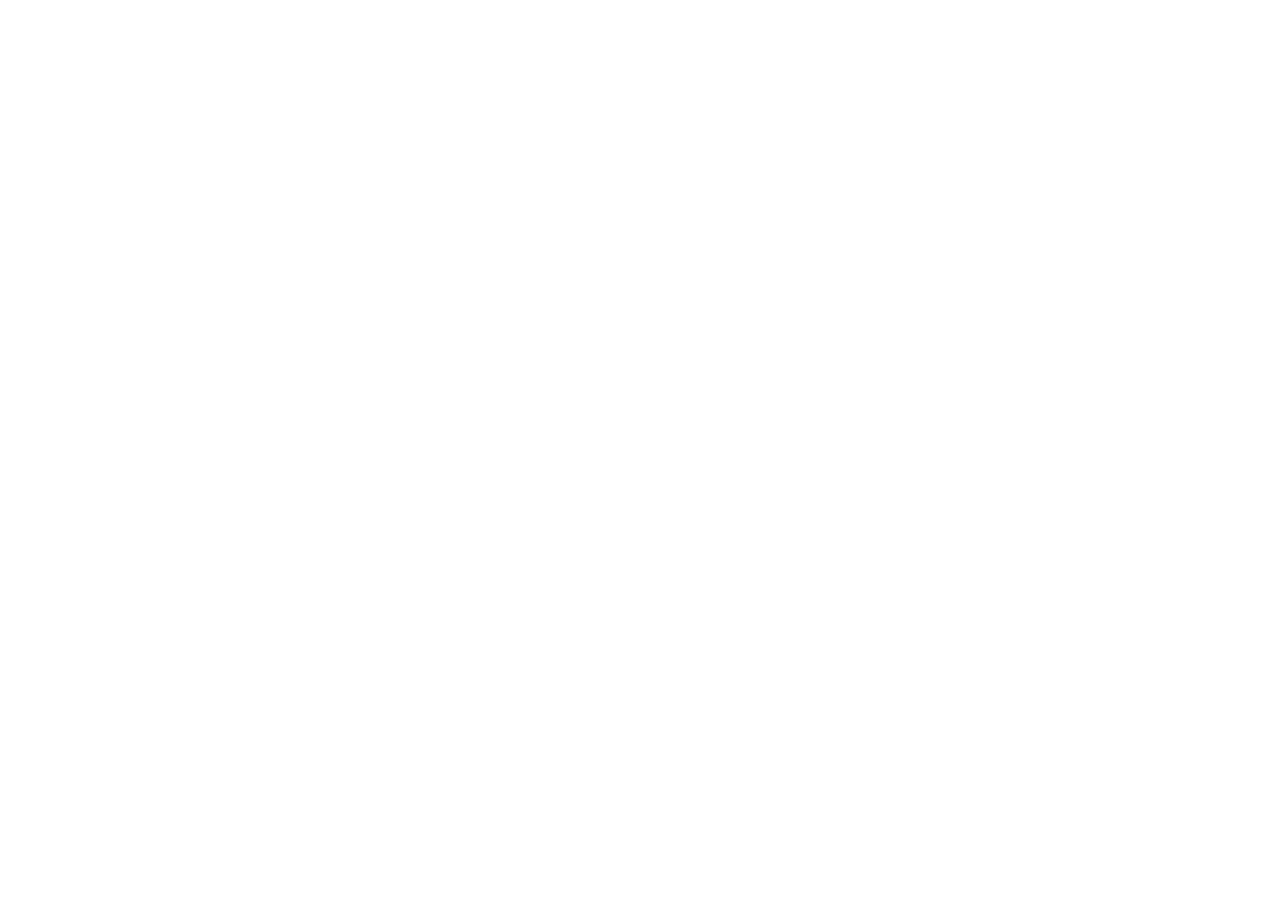
==== pages/newpage.html @ ac3bc803 "..." ====
<!DOCTYPE html>
<html lang="en">
<head>
    <meta charset="UTF-8">
    <meta name="viewport" content="width=device-width, initial-scale=1.0">
    <title>Document</title>
</head>
<body>
    
</body>
</html>
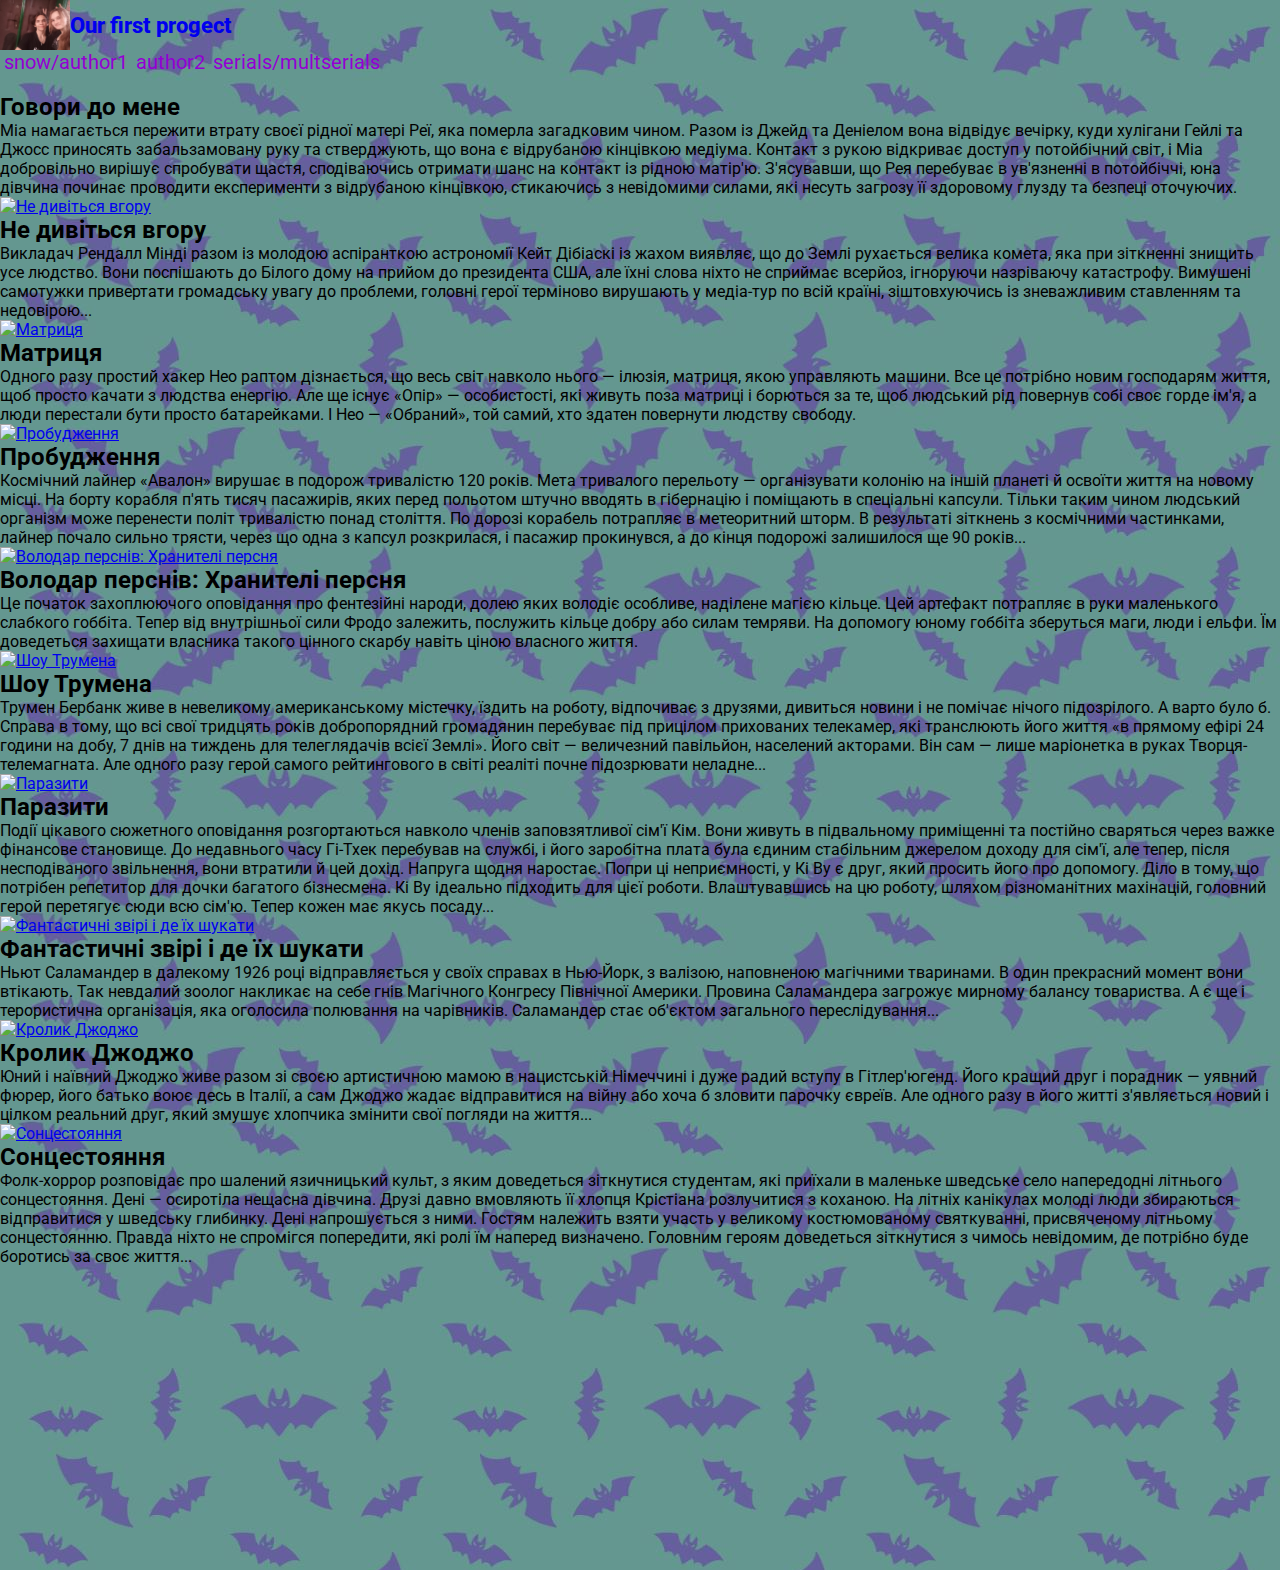
==== commit 97b70625: "rer" ====
--- a/pages/newpage.html
+++ b/pages/newpage.html
@@ -1,11 +1,266 @@
 <!DOCTYPE html>
 <html lang="en">
+
 <head>
     <meta charset="UTF-8">
     <meta name="viewport" content="width=device-width, initial-scale=1.0">
     <title>Document</title>
+    <link rel="preconnect" href="https://fonts.googleapis.com">
+    <link rel="preconnect" href="https://fonts.gstatic.com" crossorigin>
+    <link
+        href="https://fonts.googleapis.com/css2?family=Roboto:ital,wght@0,100;0,300;0,400;0,500;0,700;0,900;1,100;1,300;1,400;1,500;1,700;1,900&display=swap"
+        rel="stylesheet">
+    <link rel="stylesheet" href="../css/style.css">
 </head>
+
 <body>
-    
+    <header>
+        <a class="header-logo" href="../index.html"> <img class="logo-img" src="../img/us.jpg" alt="uss">Our first
+            progect</a>
+        <nav class="header-nav">
+            <ul class="nav-list">
+                <li class="nav-item"><a class="nav-link" target="_blank"
+                        href="https://web.telegram.org/k/#@HotmanInFedora">
+                        snow/author1</a></li>
+                <li class="nav-item"><a class="nav-link" target="_blank"
+                        href="https://web.telegram.org/a/#1615260733">author2</a></li>
+                <li class="nav-item"><a class="nav-link" href="../index.html"> serials/multserials</a></li>
+            </ul>
+        </nav>
+    </header>
+    <main class="main2">
+        <section class="Films">
+            <ul class="films-list">
+                <li class="films-item">
+                    <a class="films-img" href="https://uaserials.pro/8301-govory-do-mene.html"><img
+                            src="https://uaserials.pro/posters/8301.jpg" alt=""></a>
+                    <h2 class="films-name">Говори до мене</h2>
+                    <p class="films-text">Міа намагається пережити втрату своєї рідної матері Реї, яка померла
+                        загадковим чином. Разом із Джейд та Деніелом вона
+                        відвідує вечірку, куди хулігани Гейлі та Джосс приносять забальзамовану руку та стверджують, що
+                        вона є відрубаною
+                        кінцівкою медіума. Контакт з рукою відкриває доступ у потойбічний світ, і Міа добровільно
+                        вирішує спробувати щастя,
+                        сподіваючись отримати шанс на контакт із рідною матір'ю. З'ясувавши, що Рея перебуває в
+                        ув'язненні в потойбіччі, юна
+                        дівчина починає проводити експерименти з відрубаною кінцівкою, стикаючись з невідомими силами,
+                        які несуть загрозу її
+                        здоровому глузду та безпеці оточуючих.</p>
+                </li>
+                <li class="films-item">
+                    <a class="films-img" href="https://uaserials.pro/5706-ne-dyvitsya-vgoru.html"><img
+                            src="https://uaserials.pro/posters/5706.jpg" alt="Не дивіться вгору"></a>
+                    <h2 class="films-name">Не дивіться вгору</h2>
+                    <p class="films-text">Викладач Рендалл Мінді разом із молодою аспіранткою астрономії Кейт Дібіаскі
+                        із жахом виявляє, що до Землі рухається
+                        велика комета, яка при зіткненні знищить усе людство. Вони поспішають до Білого дому на прийом
+                        до президента США, але
+                        їхні слова ніхто не сприймає всерйоз, ігноруючи назріваючу катастрофу. Вимушені самотужки
+                        привертати громадську увагу до
+                        проблеми, головні герої терміново вирушають у медіа-тур по всій країні, зіштовхуючись із
+                        зневажливим ставленням та
+                        недовірою...</p>
+                </li>
+                <li class="films-item">
+                    <a class="films-img" href="https://uaserials.pro/2058-matrycya.html"><img
+                            src="https://uaserials.pro/posters/2058.jpg" alt="Матриця"></a>
+                    <h2 class="films-name">Матриця</h2>
+                    <p class="films-text">Одного разу простий хакер Нео раптом дізнається, що весь світ навколо нього —
+                        ілюзія, матриця, якою управляють машини.
+                        Все це потрібно новим господарям життя, щоб просто качати з людства енергію. Але ще існує «Опір»
+                        — особистості, які
+                        живуть поза матриці і борються за те, щоб людський рід повернув собі своє горде ім'я, а люди
+                        перестали бути просто
+                        батарейками. І Нео — «Обраний», той самий, хто здатен повернути людству свободу.</p>
+                </li>
+                <li class="films-item">
+                    <a class="films-img" href="https://uaserials.pro/2279-probudzhennya.html"><img
+                            src="https://uaserials.pro/posters/2279.jpg" alt="Пробудження"></a>
+                    <h2 class="films-name">Пробудження</h2>
+                    <p class="films-text">Космічний лайнер «Авалон» вирушає в подорож тривалістю 120 років. Мета
+                        тривалого перельоту — організувати колонію на
+                        іншій планеті й освоїти життя на новому місці. На борту корабля п'ять тисяч пасажирів, яких
+                        перед польотом штучно
+                        вводять в гібернацію і поміщають в спеціальні капсули. Тільки таким чином людський організм може
+                        перенести політ
+                        тривалістю понад століття. По дорозі корабель потрапляє в метеоритний шторм. В результаті
+                        зіткнень з космічними
+                        частинками, лайнер почало сильно трясти, через що одна з капсул розкрилася, і пасажир
+                        прокинувся, а до кінця подорожі
+                        залишилося ще 90 років...</p>
+                </li>
+                <li class="films-item">
+                    <a class="films-img" href="https://uaserials.pro/2264-volodar-persniv-hranyteli-persnya.html"><img
+                            src="https://uaserials.pro/posters/2264.jpg" alt="Володар перснів: Хранителі персня"></a>
+                    <h2 class="films-name">Володар перснів: Хранителі персня</h2>
+                    <p class="films-text">Це початок захоплюючого оповідання про фентезійні народи, долею яких володіє
+                        особливе, наділене магією кільце. Цей
+                        артефакт потрапляє в руки маленького слабкого гоббіта. Тепер від внутрішньої сили Фродо
+                        залежить, послужить кільце добру
+                        або силам темряви. На допомогу юному гоббіта зберуться маги, люди і ельфи. Їм доведеться
+                        захищати власника такого
+                        цінного скарбу навіть ціною власного життя.</p>
+                </li>
+                <li class="films-item">
+                    <a class="films-img" href="https://uaserials.pro/2069-shou-trumena.html"><img
+                            src="https://uaserials.pro/posters/2069.jpg" alt="Шоу Трумена"></a>
+                    <h2 class="films-name">Шоу Трумена</h2>
+                    <p class="films-text">Трумен Бербанк живе в невеликому американському містечку, їздить на роботу,
+                        відпочиває з друзями, дивиться новини і не
+                        помічає нічого підозрілого. А варто було б. Справа в тому, що всі свої тридцять років
+                        добропорядний громадянин перебуває
+                        під прицілом прихованих телекамер, які транслюють його життя «в прямому ефірі 24 години на добу,
+                        7 днів на тиждень для
+                        телеглядачів всієї Землі». Його світ — величезний павільйон, населений акторами. Він сам — лише
+                        маріонетка в руках
+                        Творця-телемагната. Але одного разу герой самого рейтингового в світі реаліті почне підозрювати
+                        неладне...</p>
+                </li>
+                <li class="films-item">
+                    <a class="films-img" href="https://uaserials.pro/1835-parazyty-2019.html"><img
+                            src="https://uaserials.pro/posters/1835.jpg" alt="Паразити"></a>
+                    <h2 class="films-name">Паразити</h2>
+                    <p class="films-text">Події цікавого сюжетного оповідання розгортаються навколо членів заповзятливої
+                        сім'ї Кім. Вони живуть в підвальному
+                        приміщенні та постійно сваряться через важке фінансове становище. До недавнього часу Гі-Тхек
+                        перебував на службі, і його
+                        заробітна плата була єдиним стабільним джерелом доходу для сім'ї, але тепер, після несподіваного
+                        звільнення, вони
+                        втратили й цей дохід. Напруга щодня наростає. Попри ці неприємності, у Кі Ву є друг, який
+                        просить його про допомогу.
+                        Діло в тому, що потрібен репетитор для дочки багатого бізнесмена. Кі Ву ідеально підходить для
+                        цієї роботи.
+                        Влаштувавшись на цю роботу, шляхом різноманітних махінацій, головний герой перетягує сюди всю
+                        сім'ю. Тепер кожен має
+                        якусь посаду...</p>
+                </li>
+                <li class="films-item">
+                    <a class="films-img" href="https://uaserials.pro/1971-fantastychni-zviri-i-de-yih-shukaty.html"><img
+                            src="https://uaserials.pro/posters/1971.jpg" alt="Фантастичні звірі і де їх шукати"></a>
+                    <h2 class="films-name">Фантастичні звірі і де їх шукати</h2>
+                    <p class="films-text">Ньют Саламандер в далекому 1926 році відправляється у своїх справах в
+                        Нью-Йорк, з валізою, наповненою магічними
+                        тваринами. В один прекрасний момент вони втікають. Так невдалий зоолог накликає на себе гнів
+                        Магічного Конгресу
+                        Північної Америки. Провина Саламандера загрожує мирному балансу товариства. А є ще і
+                        терористична організація, яка
+                        оголосила полювання на чарівників. Саламандер стає об'єктом загального переслідування...</p>
+                </li>
+                <li class="films-item">
+                    <a class="films-img" href="https://uaserials.pro/1883-krolyk-dzhodzho.html"><img
+                            src="https://uaserials.pro/posters/1883.jpg" alt="Кролик Джоджо"></a>
+                    <h2 class="films-name">Кролик Джоджо</h2>
+                    <p class="films-text">Юний і наївний Джоджо живе разом зі своєю артистичною мамою в нацистській
+                        Німеччині і дуже радий вступу в Гітлер'югенд.
+                        Його кращий друг і порадник — уявний фюрер, його батько воює десь в Італії, а сам Джоджо жадає
+                        відправитися на війну або
+                        хоча б зловити парочку євреїв. Але одного разу в його житті з'являється новий і цілком реальний
+                        друг, який змушує
+                        хлопчика змінити свої погляди на життя...</p>
+                </li>
+                <li class="films-item">
+                    <a class="films-img" href="https://uaserials.pro/1731-soncestoyannya.html"><img
+                            src="https://uaserials.pro/posters/1731.jpg" alt="Сонцестояння"></a>
+                    <h2 class="films-name">Сонцестояння</h2>
+                    <p class="films-text">Фолк-хоррор розповідає про шалений язичницький культ, з яким доведеться
+                        зіткнутися студентам, які приїхали в маленьке
+                        шведське село напередодні літнього сонцестояння. Дені — осиротіла нещасна дівчина. Друзі давно
+                        вмовляють її хлопця
+                        Крістіана розлучитися з коханою. На літніх канікулах молоді люди збираються відправитися у
+                        шведську глибинку. Дені
+                        напрошується з ними. Гостям належить взяти участь у великому костюмованому святкуванні,
+                        присвяченому літньому
+                        сонцестоянню. Правда ніхто не спромігся попередити, які ролі їм наперед визначено. Головним
+                        героям доведеться зіткнутися
+                        з чимось невідомим, де потрібно буде боротись за своє життя...</p>
+                </li>
+            </ul>
+        </section>
+        <section class="cartoons">
+            <ul class="cartoons-list">
+                <li class="cartoons1">
+                    <a class="cartoons-img1" href=""><img src="" alt=""></a>
+                    <h2 class="cartoons-name1"></h2>
+                    <p class="cartoons-text1"></p>
+                </li>
+                <li class="cartoons2">
+                    <a class="cartoons-img2" href=""><img src="" alt=""></a>
+                    <h2 class="cartoons-name2"></h2>
+                    <p class="cartoons-text2"></p>
+                </li>
+                <li class="cartoons3">
+                    <a class="cartoons-img3" href=""><img src="" alt=""></a>
+                    <h2 class="cartoons-name3"></h2>
+                    <p class="cartoons-text3"></p>
+                </li>
+                <li class="cartoons4">
+                    <a class="cartoons-img4" href=""><img src="" alt=""></a>
+                    <h2 class="cartoons-name4"></h2>
+                    <p class="cartoons-text4"></p>
+                </li>
+                <li class="cartoons5">
+                    <a class="cartoons-img5" href=""><img src="" alt=""></a>
+                    <h2 class="cartoons-name5"></h2>
+                    <p class="cartoons-text5"></p>
+                </li>
+                <li class="cartoons6">
+                    <a class="cartoons-img6" href=""><img src="" alt=""></a>
+                    <h2 class="cartoons-name6"></h2>
+                    <p class="cartoons-text6"></p>
+                </li>
+                <li class="cartoons7">
+                    <a class="cartoons-img7" href=""><img src="" alt=""></a>
+                    <h2 class="cartoons-name7"></h2>
+                    <p class="cartoons-text7"></p>
+                </li>
+                <li class="cartoons8">
+                    <a class="cartoons-img8" href=""><img src="" alt=""></a>
+                    <h2 class="cartoons-name8"></h2>
+                    <p class="cartoons-text8"></p>
+                </li>
+                <li class="cartoons9">
+                    <a class="cartoons-img9" href=""><img src="" alt=""></a>
+                    <h2 class="cartoons-name9"></h2>
+                    <p class="cartoons-text9"></p>
+                </li>
+                <li class="cartoons10">
+                    <a class="cartoons-img10" href=""><img src="" alt=""></a>
+                    <h2 class="cartoons-name10"></h2>
+                    <p class="cartoons-text10"></p>
+                </li>
+                <li class="cartoons11">
+                    <a class="cartoons-img11" href=""><img src="" alt=""></a>
+                    <h2 class="cartoons-name11"></h2>
+                    <p class="cartoons-text11"></p>
+                </li>
+                <li class="cartoons12">
+                    <a class="cartoons-img12" href=""><img src="" alt=""></a>
+                    <h2 class="cartoons-name12"></h2>
+                    <p class="cartoons-text12"></p>
+                </li>
+                <li class="cartoons13">
+                    <a class="cartoons-img13" href=""><img src="" alt=""></a>
+                    <h2 class="cartoons-name13"></h2>
+                    <p class="cartoons-text13"></p>
+                </li>
+                <li class="cartoons14">
+                    <a class="cartoons-img14" href=""><img src="" alt=""></a>
+                    <h2 class="cartoons-name14"></h2>
+                    <p class="cartoons-text14"></p>
+                </li>
+                <li class="cartoons15">
+                    <a class="cartoons-img15" href=""><img src="" alt=""></a>
+                    <h2 class="cartoons-name15"></h2>
+                    <p class="cartoons-text15"></p>
+                </li>
+                <li class="cartoons16">
+                    <a class="cartoons-img16" href=""><img src="" alt=""></a>
+                    <h2 class="cartoons-name16"></h2>
+                    <p class="cartoons-text16"></p>
+                </li>
+            </ul>
+        </section>
+    </main>
 </body>
+
 </html>--- a/css/style.css
+++ b/css/style.css
@@ -0,0 +1,56 @@
+body {
+    background-image: url(../img/butt.jpg);
+    font-family: Roboto;
+}
+
+* {
+    margin: 0;
+    padding: 0;
+}
+
+.logo-img {
+    width: 70px;
+    height: 50px;
+}
+
+.header-logo {
+    display: flex;
+    align-items: center;
+    text-decoration: none;
+    font-weight: 800;
+    font-size: 22px;
+}
+
+.nav-link {
+    text-decoration: none;
+    font-size: 20px;
+    color: darkviolet;
+}
+
+.nav-list {
+    display: flex;
+    justify-content: space-around;
+    width: 30%;
+    list-style: none;
+}
+
+/* .multserials-item {
+    display: flex;
+    flex-wrap: nowrap;
+    align-items: center;
+    justify-content: ;
+}
+
+
+.multserials-img {
+    width: 50%;
+
+}
+
+.multserials-name {
+    width: 50%;
+}
+
+.multserials-text {
+    width: 50%;
+} */